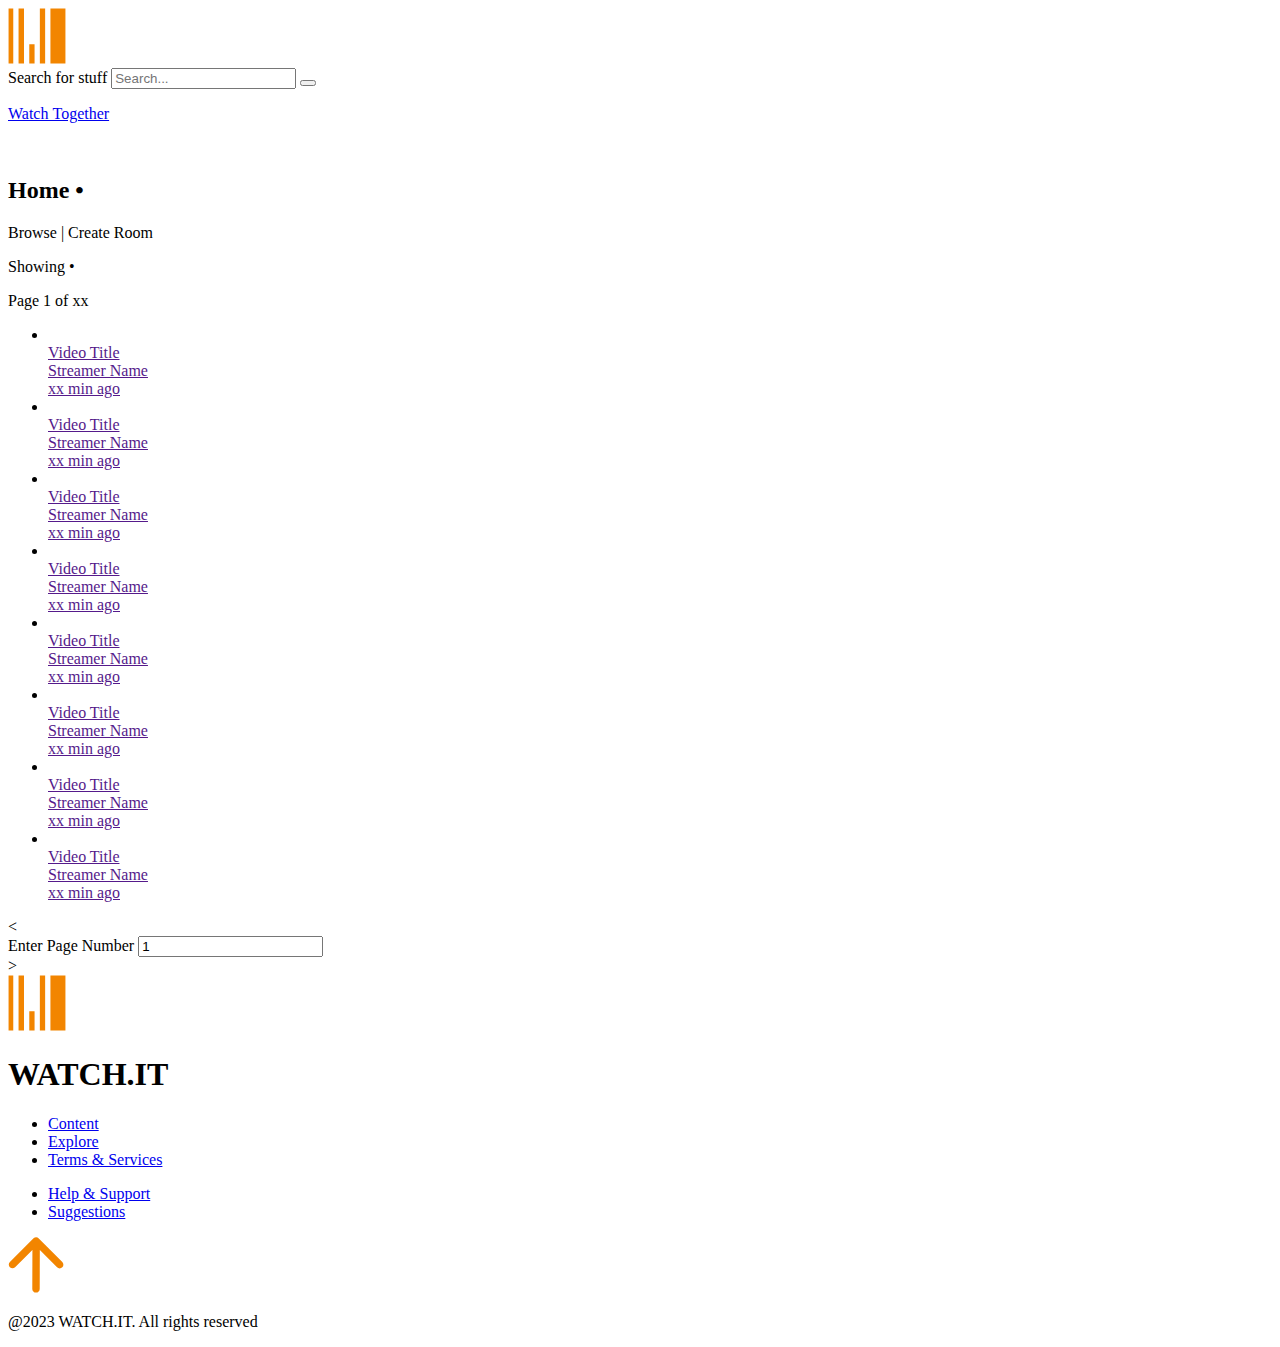
==== user.html @ 332f4a0c "added user account page UI" ====
<!DOCTYPE html>
<html lang="en">
<head>
    <meta charset="UTF-8">
    <meta name="viewport" content="width=device-width, initial-scale=1.0">
    <title>Watch.it</title>
    
    <link rel="stylesheet" href="css/commonStyles.css">
    <link rel="stylesheet" href="https://cdnjs.cloudflare.com/ajax/libs/font-awesome/6.4.2/css/all.min.css" integrity="sha512-z3gLpd7yknf1YoNbCzqRKc4qyor8gaKU1qmn+CShxbuBusANI9QpRohGBreCFkKxLhei6S9CQXFEbbKuqLg0DA==" crossorigin="anonymous" referrerpolicy="no-referrer" />
    <link rel="stylesheet" href="css/user.css">

</head>
<body class="backgroundGradient">
    <nav>
        <a href="#"><img src="assets/images/ShortLogo.svg"></img></a>

        <form onsubmit="" role="search">
            <label for="search">Search for stuff</label>
            <input id="search" type="search" placeholder="Search..." />
            <button type="submit"><i class="fa-solid fa-magnifying-glass"></i></button>    
        </form>

        <div>
            <a class="watchTogether linkWithUnderline" href="#">
                <i class="fa-solid fa-tv"></i>
                <p>Watch&nbsp;Together<span style="background-color: #F28500;"></span></p>
            </a>
            
            <a class="accountDetails magneticButton buttonShadowOnHover" href="#">
                <img src="" alt="">
            </a>
        </div>

        <a href="#"></a>
    </nav>

    <div class="page1">
        <div class="header">
            <h2>Home&nbsp;•</h2>
            <p>Browse | Create Room</p>
        </div>
        <div class="pageNumDisplay">
            <p>Showing&nbsp;•</p>
            <p>Page 1 of xx</p>
        </div>
    </div>

    <div class="page2">
        <ul class="videoBrowser">
            <li class="videoContainer">
                <a class="buttonShadowOnHover" href="" target="_blank">
                    <div class="scrollGradientOnHover"></div>
                    <div class="videoThumbnail"><img src="" alt=""></div>
                    <div class="videoTitle">Video Title</div>
                    <div class="streamer">Streamer Name</div>
                    <div class="time">xx min ago</div>
                </a>
            </li>

            <li class="videoContainer">
                <a class="buttonShadowOnHover" href="" target="_blank">
                    <div class="scrollGradientOnHover"></div>
                    <div class="videoThumbnail"><img src="" alt=""></div>
                    <div class="videoTitle">Video Title</div>
                    <div class="streamer">Streamer Name</div>
                    <div class="time">xx min ago</div>
                </a>
            </li>

            <li class="videoContainer">
                <a class="buttonShadowOnHover" href="" target="_blank">
                    <div class="scrollGradientOnHover"></div>
                    <div class="videoThumbnail"><img src="" alt=""></div>
                    <div class="videoTitle">Video Title</div>
                    <div class="streamer">Streamer Name</div>
                    <div class="time">xx min ago</div>
                </a>
            </li>

            <li class="videoContainer">
                <a class="buttonShadowOnHover" href="" target="_blank">
                    <div class="scrollGradientOnHover"></div>
                    <div class="videoThumbnail"><img src="" alt=""></div>
                    <div class="videoTitle">Video Title</div>
                    <div class="streamer">Streamer Name</div>
                    <div class="time">xx min ago</div>
                </a>
            </li>

            <li class="videoContainer">
                <a class="buttonShadowOnHover" href="" target="_blank">
                    <div class="scrollGradientOnHover"></div>
                    <div class="videoThumbnail"><img src="" alt=""></div>
                    <div class="videoTitle">Video Title</div>
                    <div class="streamer">Streamer Name</div>
                    <div class="time">xx min ago</div>
                </a>
            </li>

            <li class="videoContainer">
                <a class="buttonShadowOnHover" href="" target="_blank">
                    <div class="scrollGradientOnHover"></div>
                    <div class="videoThumbnail"><img src="" alt=""></div>
                    <div class="videoTitle">Video Title</div>
                    <div class="streamer">Streamer Name</div>
                    <div class="time">xx min ago</div>
                </a>
            </li>

            <li class="videoContainer">
                <a class="buttonShadowOnHover" href="" target="_blank">
                    <div class="scrollGradientOnHover"></div>
                    <div class="videoThumbnail"><img src="" alt=""></div>
                    <div class="videoTitle">Video Title</div>
                    <div class="streamer">Streamer Name</div>
                    <div class="time">xx min ago</div>
                </a>
            </li>

            <li class="videoContainer">
                <a class="buttonShadowOnHover" href="" target="_blank">
                    <div class="scrollGradientOnHover"></div>
                    <div class="videoThumbnail"><img src="" alt=""></div>
                    <div class="videoTitle">Video Title</div>
                    <div class="streamer">Streamer Name</div>
                    <div class="time">xx min ago</div>
                </a>
            </li>
        </ul>
    </div>

    <div class="page3 pageChanger">
        <div class="prevPage pageScroller buttonShadowOnHover">&lt;</div>
        <form onsubmit="" role="search">
            <label for="search">Enter Page Number</label>
            <input id="search" type="search" placeholder="" value="1"/>
        </form>
        <div class="nextPage pageScroller buttonShadowOnHover">&gt;</div>
    </div>

    <footer>
        <div class="footerContainer">
            <div class="footerLeft">
                <img src="assets/images/ShortLogo.svg" alt="">
                <h1>WATCH.IT</h1>
            </div>
            <div class="footerRight">
                <ul>
                    <li><a class="linkWithUnderline" href="#">Content<span></span></a></li>
                    <li><a class="linkWithUnderline" href="#">Explore<span></span></a></li>
                    <li><a class="linkWithUnderline" href="#">Terms & Services<span></span></a></li>
                </ul>
                <ul>
                    <li><a class="linkWithUnderline" href="#">Help & Support<span></span></a></li>
                    <li><a class="linkWithUnderline" href="#">Suggestions<span></span></a></li>
                </ul>
            </div>
            <div class="backToTopBtn buttonShadow magneticButton">
                <a href="#"><img src="assets/images/ArrowTop.svg" alt=""></a>
            </div>
        </div>
        <div class="footerBottom">
            <p class="copyrightInfo">@2023 WATCH.IT. All rights reserved</p>
            <div class="links">
                <a href="#"><i class="fa-brands fa-instagram"></i></a>
                <a href="#"><i class="fa-brands fa-github"></i></a>
                <a href="#"><i class="fa-brands fa-linkedin"></i></a>
                <a href="#"><i class="fa-brands fa-facebook"></i></a>
                <a href="#"><i class="fa-brands fa-x-twitter"></i></a>
            </div>
        </div>
    </footer>

    <script src="js/index.js"></script>
</body>
</html>
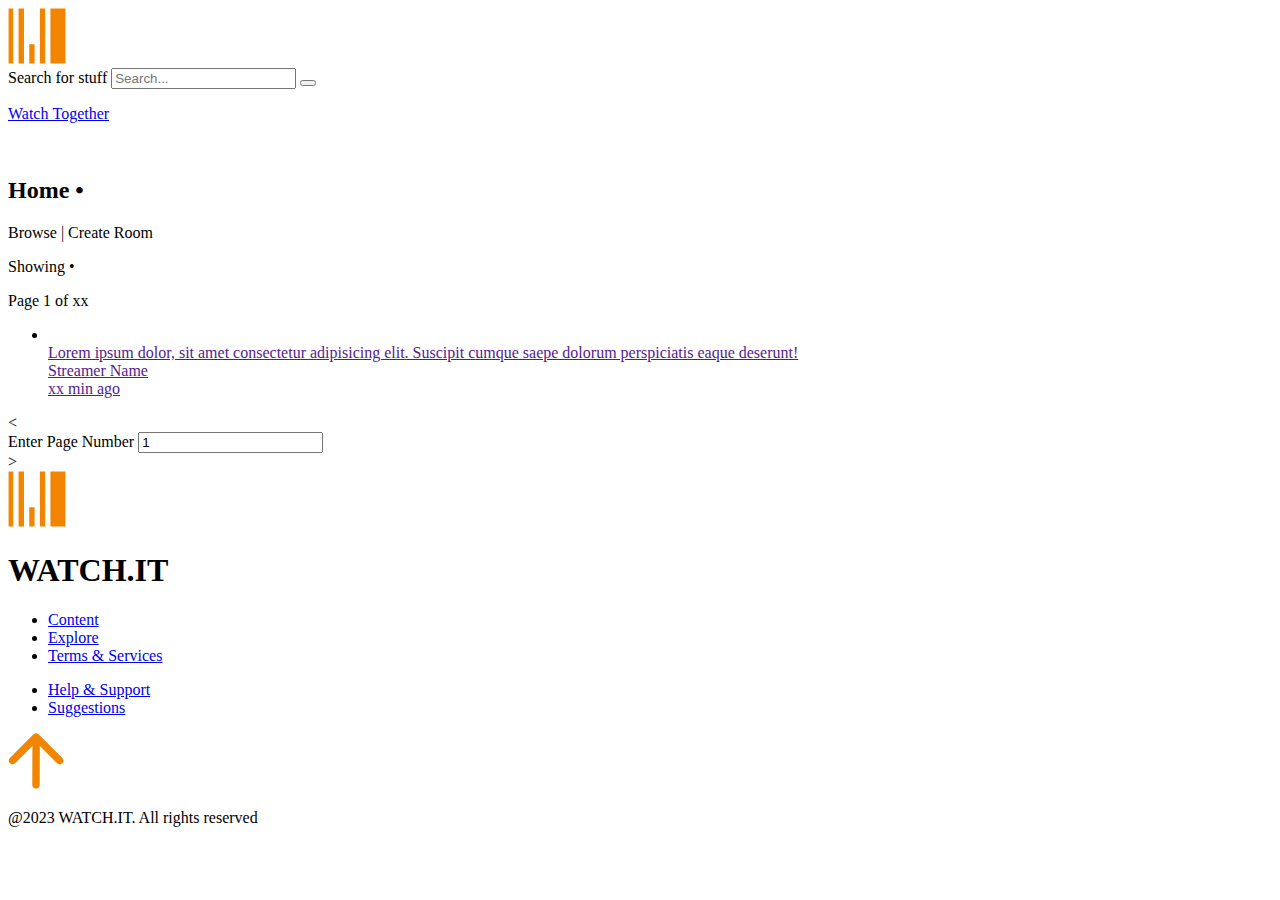
==== commit e9e7dc1a: "update to video thumbnail looks" ====
--- a/user.html
+++ b/user.html
@@ -48,80 +48,9 @@
     <div class="page2">
         <ul class="videoBrowser">
             <li class="videoContainer">
-                <a class="buttonShadowOnHover" href="" target="_blank">
-                    <div class="scrollGradientOnHover"></div>
-                    <div class="videoThumbnail"><img src="" alt=""></div>
-                    <div class="videoTitle">Video Title</div>
-                    <div class="streamer">Streamer Name</div>
-                    <div class="time">xx min ago</div>
-                </a>
-            </li>
-
-            <li class="videoContainer">
-                <a class="buttonShadowOnHover" href="" target="_blank">
-                    <div class="scrollGradientOnHover"></div>
-                    <div class="videoThumbnail"><img src="" alt=""></div>
-                    <div class="videoTitle">Video Title</div>
-                    <div class="streamer">Streamer Name</div>
-                    <div class="time">xx min ago</div>
-                </a>
-            </li>
-
-            <li class="videoContainer">
-                <a class="buttonShadowOnHover" href="" target="_blank">
-                    <div class="scrollGradientOnHover"></div>
-                    <div class="videoThumbnail"><img src="" alt=""></div>
-                    <div class="videoTitle">Video Title</div>
-                    <div class="streamer">Streamer Name</div>
-                    <div class="time">xx min ago</div>
-                </a>
-            </li>
-
-            <li class="videoContainer">
-                <a class="buttonShadowOnHover" href="" target="_blank">
-                    <div class="scrollGradientOnHover"></div>
-                    <div class="videoThumbnail"><img src="" alt=""></div>
-                    <div class="videoTitle">Video Title</div>
-                    <div class="streamer">Streamer Name</div>
-                    <div class="time">xx min ago</div>
-                </a>
-            </li>
-
-            <li class="videoContainer">
-                <a class="buttonShadowOnHover" href="" target="_blank">
-                    <div class="scrollGradientOnHover"></div>
-                    <div class="videoThumbnail"><img src="" alt=""></div>
-                    <div class="videoTitle">Video Title</div>
-                    <div class="streamer">Streamer Name</div>
-                    <div class="time">xx min ago</div>
-                </a>
-            </li>
-
-            <li class="videoContainer">
-                <a class="buttonShadowOnHover" href="" target="_blank">
-                    <div class="scrollGradientOnHover"></div>
-                    <div class="videoThumbnail"><img src="" alt=""></div>
-                    <div class="videoTitle">Video Title</div>
-                    <div class="streamer">Streamer Name</div>
-                    <div class="time">xx min ago</div>
-                </a>
-            </li>
-
-            <li class="videoContainer">
-                <a class="buttonShadowOnHover" href="" target="_blank">
-                    <div class="scrollGradientOnHover"></div>
-                    <div class="videoThumbnail"><img src="" alt=""></div>
-                    <div class="videoTitle">Video Title</div>
-                    <div class="streamer">Streamer Name</div>
-                    <div class="time">xx min ago</div>
-                </a>
-            </li>
-
-            <li class="videoContainer">
-                <a class="buttonShadowOnHover" href="" target="_blank">
-                    <div class="scrollGradientOnHover"></div>
-                    <div class="videoThumbnail"><img src="" alt=""></div>
-                    <div class="videoTitle">Video Title</div>
+                <a href="" target="_blank">
+                    <div class="videoThumbnail"><img src="/assets/images/Gradient01.png" alt=""></div>
+                    <div class="videoTitle">Lorem ipsum dolor, sit amet consectetur adipisicing elit. Suscipit cumque saepe dolorum perspiciatis eaque deserunt!</div>
                     <div class="streamer">Streamer Name</div>
                     <div class="time">xx min ago</div>
                 </a>
